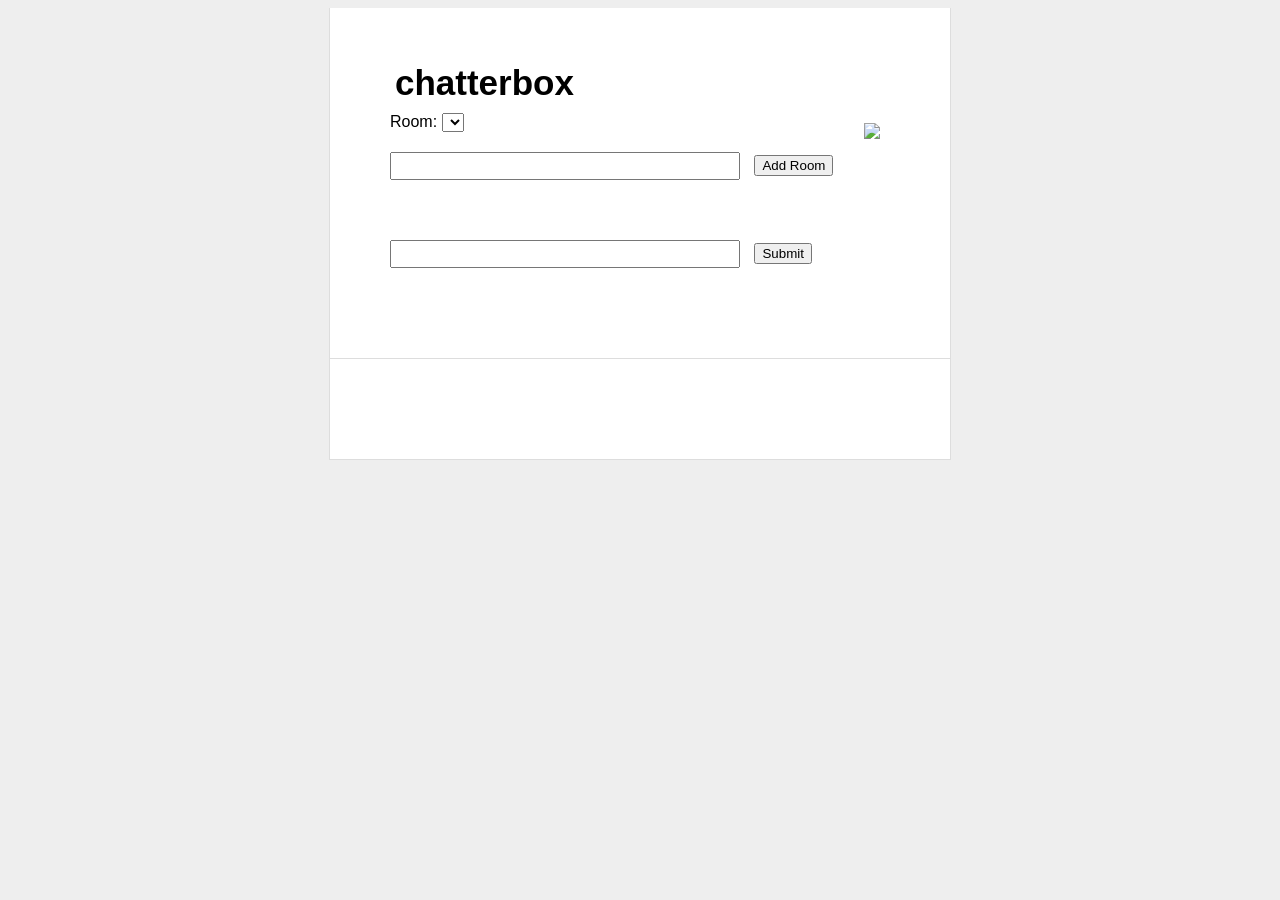
==== index.html @ 423fb8f4 "solo midnight attempts" ====
<!doctype html>
<html>
  <head>
    <meta charset="utf-8">
    <title>chatterbox</title>
    <link rel="stylesheet" href="client/styles/styles.css">
    <script src="node_modules/jquery/dist/jquery.js"></script>
    <script src="node_modules/underscore/underscore.js"></script>
    <script>
      // DO NOT MODIFY THIS CODE
      if (!/(&|\?)username=/.test(window.location.search)) {
        var search = window.location.search;
        if (!/\?/.test(search)) {
          search += '?';
        }
        if (search[search.length - 1] !== '?') {
          search += '&';
        }
        search += 'username=' + (prompt('What is your name?') || 'anonymous');
        window.location.search = search;
      }
    </script>
  </head>
  <body>
    <div id="main">
      <h1>chatterbox</h1>
      <div class="spinner"><img src="client/images/spiffygif_46x46.gif"></div>
      <div id="rooms">
        Room:
        <select></select>
        <!-- something is clearly wrong here -->
        <form action="#" id="add" method="post">
          <input type="text" name="roomname" id="roomname"/>
          <button class="addroom">Add Room</button>
        </form>
      </div>
      <form action="#" id="send" method="post">
        <input type="text" name="message" id="message"/>
        <input type="submit" name="submit" class="submit"/>
      </form>
    </div>
    <div id="chats"></div>
    <script src="client/env/config.js"></script>
    <script src="client/scripts/parse.js"></script>
    <script src="client/scripts/rooms.js"></script>
    <script src="client/scripts/friends.js"></script>
    <script src="client/scripts/messages.js"></script>
    <script src="client/scripts/formView.js"></script>
    <script src="client/scripts/roomsView.js"></script>
    <script src="client/scripts/messageView.js"></script>
    <script src="client/scripts/messagesView.js"></script>
    <script src="client/scripts/app.js"></script>
    <script>
      $(() => App.initialize());
    </script>
  </body>
</html>
---- client/styles/styles.css ----
body {
    background: #eee;
    text-align: center;
    padding: 0 25px;
    font-family: arial, sans-serif;
}

#main, #chats {
    width: 500px;
    margin: auto;
    text-align: left;
    background: white;
    padding: 50px 60px;
    border: solid #ddd;
    border-width: 0 1px 1px 1px;
}

#main h1 {
    margin-top: 0;
    font-size: 35px;
    margin-bottom: 5px;
    padding: 5px;
}

#main h1 span {
    font-style:italic;
}

#main ul {
    padding-left: 20px;
}

#main .error {
    border: 1px solid red;
    background: #FDEFF0;
    padding: 20px;
}

#main .success {
    margin-top: 25px;
}

#main .success code {
    font-size: 12px;
    color: green;
    line-height: 13px;
}

form {
    padding: 20px;
    padding-left: 0;
    margin-bottom: 20px;
}

form input[type=text] {
    margin-right: 10px;
    width: 70%;
    font-size: 12px;
    padding: 5px;
}

.chats {
    padding: 5px;
    margin-bottom: 5px;
    background-color: rgb(235, 239, 245);
}

.chats .username {
    font-weight: 800;
}

.chats:hover {
    background-color: #ddd;
}

.spinner {
    float: right;
    height: 46px;
    margin-bottom: 5px;
}

.spinner img {
    padding: 10px;
}

.friend {
    color: #fff;
    background-color: #0090da;
}

.roomname {
    float: right;
    font-size: 0.875em;
    color: rgb(149, 156, 167);
}
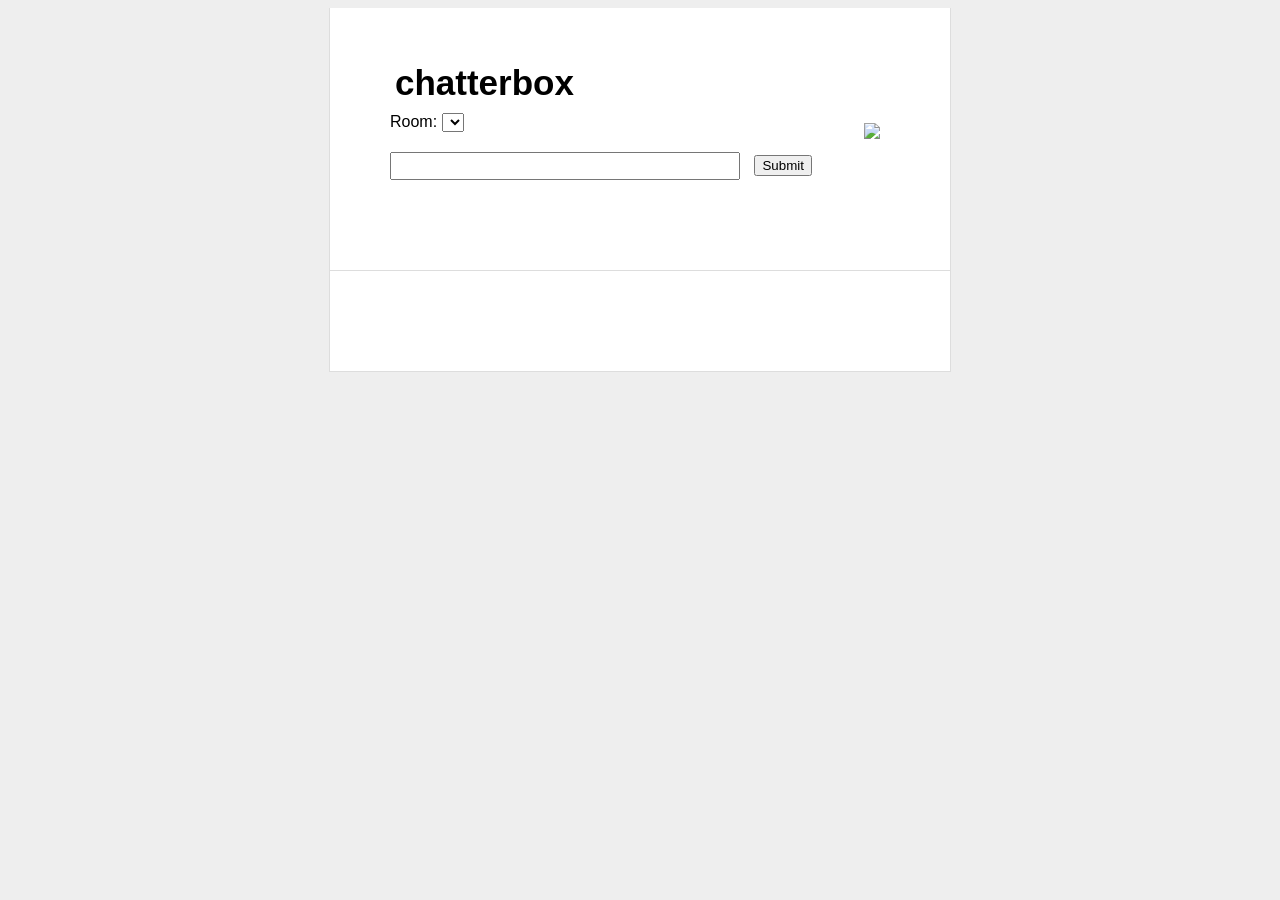
==== commit 46b4c787: "rooms view: appending on every refresh" ====
--- a/index.html
+++ b/index.html
@@ -29,10 +29,10 @@
         Room:
         <select></select>
         <!-- something is clearly wrong here -->
-        <form action="#" id="add" method="post">
+        <!-- <form action="#" id="add" method="post">
           <input type="text" name="roomname" id="roomname"/>
           <button class="addroom">Add Room</button>
-        </form>
+        </form> -->
       </div>
       <form action="#" id="send" method="post">
         <input type="text" name="message" id="message"/>
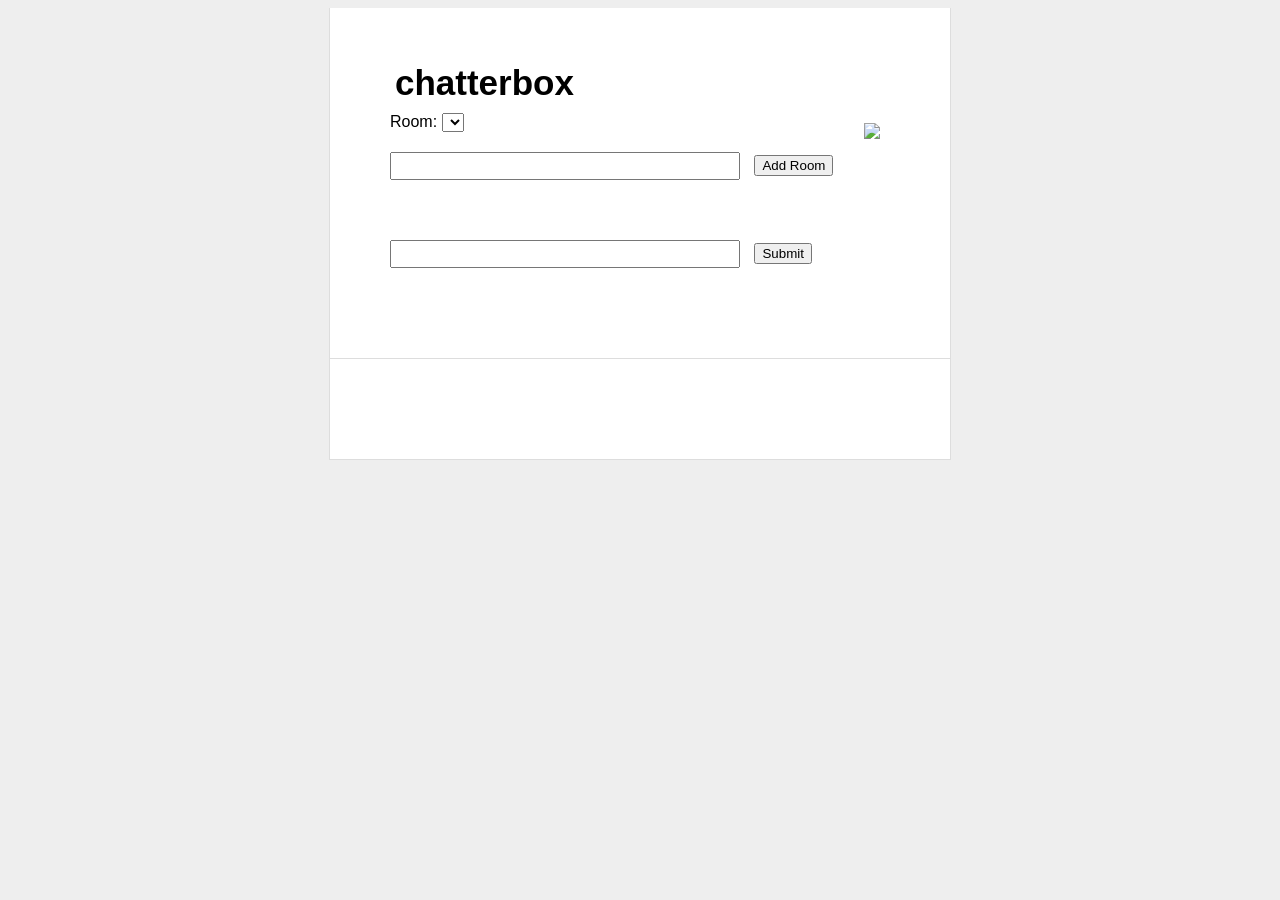
==== commit 096a5b9a: "roomviews fixed for select (render fix)" ====
--- a/index.html
+++ b/index.html
@@ -33,6 +33,10 @@
           <input type="text" name="roomname" id="roomname"/>
           <button class="addroom">Add Room</button>
         </form> -->
+        <form action="#" id="create" method="post">
+          <input type="text" name="roomname" id="roomname"/>
+          <button class="addRoom">Add Room</button>
+        </form>
       </div>
       <form action="#" id="send" method="post">
         <input type="text" name="message" id="message"/>
@@ -46,6 +50,7 @@
     <script src="client/scripts/friends.js"></script>
     <script src="client/scripts/messages.js"></script>
     <script src="client/scripts/formView.js"></script>
+    <script src="client/scripts/roomView.js"></script>
     <script src="client/scripts/roomsView.js"></script>
     <script src="client/scripts/messageView.js"></script>
     <script src="client/scripts/messagesView.js"></script>
